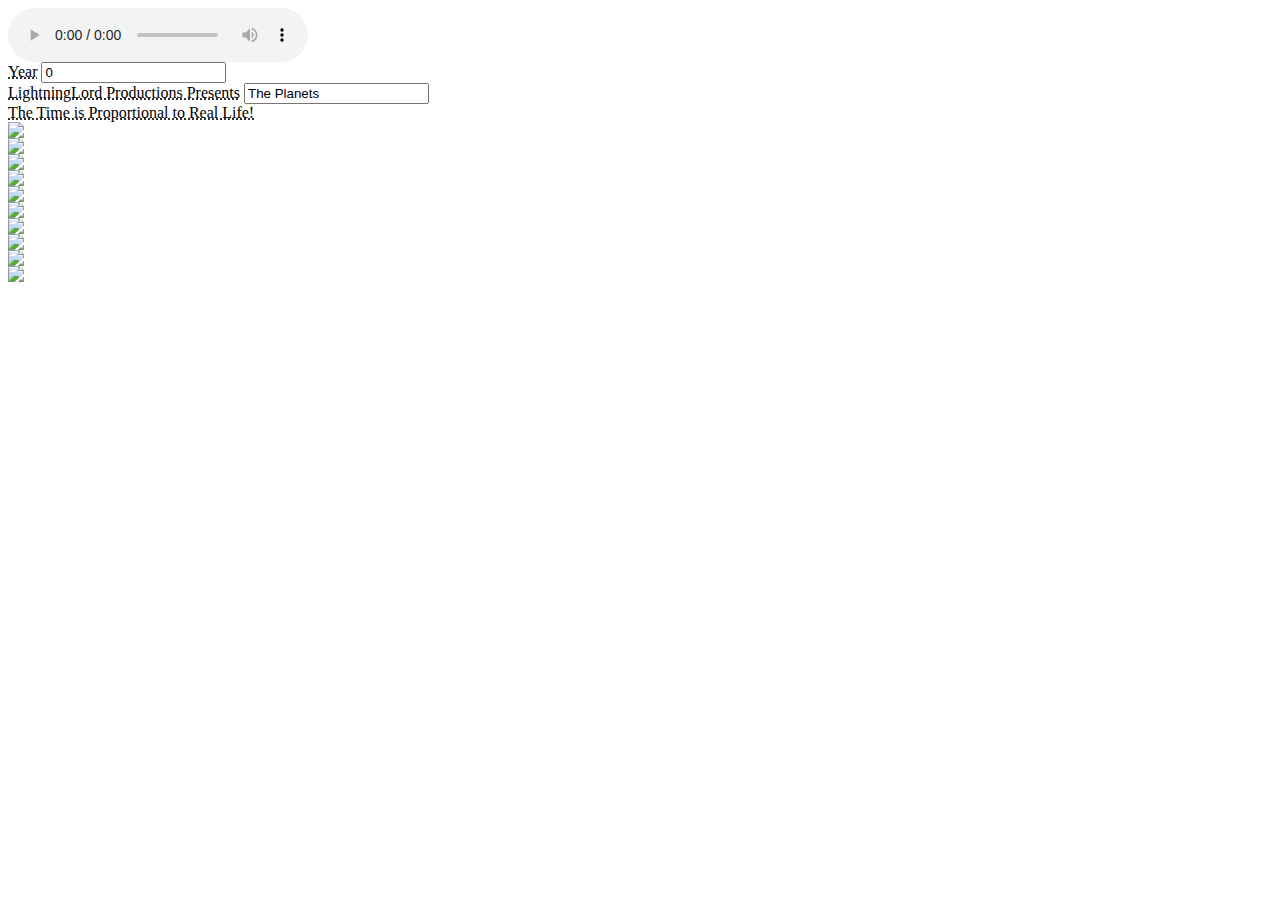
==== index.html @ 2de32be7 "Update index.html" ====
<html>
    <head>
	<title> Planets </title>
	<link rel="shortcut icon" href="http://upload.wikimedia.org/wikipedia/en/7/72/CosmicKing.jpg">
        <link rel="stylesheet" href="style.css" />
	<script type="text/javascript" src="script.js"></script>
    </head>
    
    <body>		
	<audio controls>
		<source id="mySong" src="The Big Bang Theory.mp3" type="audio/mpeg">
		<script>
			var Song = document.getElementById('mySong');
			Song.play();
			vid.loop = true; 
		</script>
	</audio>
		
	<div class="box">    
        		<label for="qty"><abbr title="Quantity">Year</abbr></label>
		<input id="qty" value="0" />
	</div>
	
	<div class="TradeMark">
		<label for="qty"><abbr title="Quantity">LightningLord Productions Presents</abbr></label>
        		<input id="qty" value="The Planets"/>	
	</div>
	
	<div class="Disclaimer">
		<true for="qty">
			<abbr title="Quantity">The Time is Proportional to Real Life!</abbr>
		</true>
        		<false id="qty" value="The Size and Distance isn't proportional!"/>	
	</div>
	
      <!-- Planets -->
	<!-- Sun -->
        	<img id="sun" src="PlanetSim.io/sunimage.png">
        
		
	 <!-- Mercury -->
        	<div id="mercury-orbit">
            		<img id="mercury" src="https://c7571614-a-62cb3a1a-s-sites.googlegroups.com/site/thepredatorintheskya10/project-pictures/Test.png?attachauth=[base64]&attredirects=0">
        	</div>
        
	<!-- Venus -->
	<div id="venus-orbit">
		<img id="venus" src="https://c7571614-a-62cb3a1a-s-sites.googlegroups.com/site/thepredatorintheskya10/project-pictures/Venus.png?attachauth=[base64]&attredirects=0">
	</div>
		
	<!-- Earth -->
        	<div id="earth-orbit">
            		<img id="earth" src="https://c7571614-a-62cb3a1a-s-sites.googlegroups.com/site/thepredatorintheskya10/project-pictures/Earth.png?attachauth=[base64]&attredirects=0">
        	</div>
		
		
	<!-- Moon -->
	<div id="earth-orbit">
	<!-- 2 orbits because it isn't centered on a stationary point -->
		<div id="moon-orbit">
			<img id="moon" src="https://c7571614-a-62cb3a1a-s-sites.googlegroups.com/site/thepredatorintheskya10/project-pictures/Moon.png?attachauth=[base64]&attredirects=0">
		</div>
	</div>
		
	<!-- Mars -->
        	<div id="mars-orbit">
		<img id="mars" src="https://c7571614-a-62cb3a1a-s-sites.googlegroups.com/site/thepredatorintheskya10/project-pictures/Mars.png?attachauth=[base64]&attredirects=0">
        	</div>
		
	<!-- Jupiter -->
	<div id="jupiter-orbit">
		<img id="jupiter" src="https://c7571614-a-62cb3a1a-s-sites.googlegroups.com/site/thepredatorintheskya10/project-pictures/Jupiter.png?attachauth=[base64]&attredirects=0">
	</div>
		
	<!-- Saturn -->
	<div id="saturn-orbit">
		<img id="saturn" src="https://c7571614-a-62cb3a1a-s-sites.googlegroups.com/site/thepredatorintheskya10/project-pictures/Saturn.png?attachauth=[base64]&attredirects=0">
	</div>
		
	<!-- Uranus -->
	<div id="uranus-orbit">
		<img id="uranus" src="https://c7571614-a-62cb3a1a-s-sites.googlegroups.com/site/thepredatorintheskya10/project-pictures/Uranus.png?attachauth=[base64]&attredirects=0">
	</div>
		
	<!-- Neptune -->
	<div id="neptune-orbit">
		<img id="neptune" src="https://c7571614-a-62cb3a1a-s-sites.googlegroups.com/site/thepredatorintheskya10/project-pictures/Neptune.png?attachauth=[base64]&attredirects=0">
	</div>	
    </body>
</html>
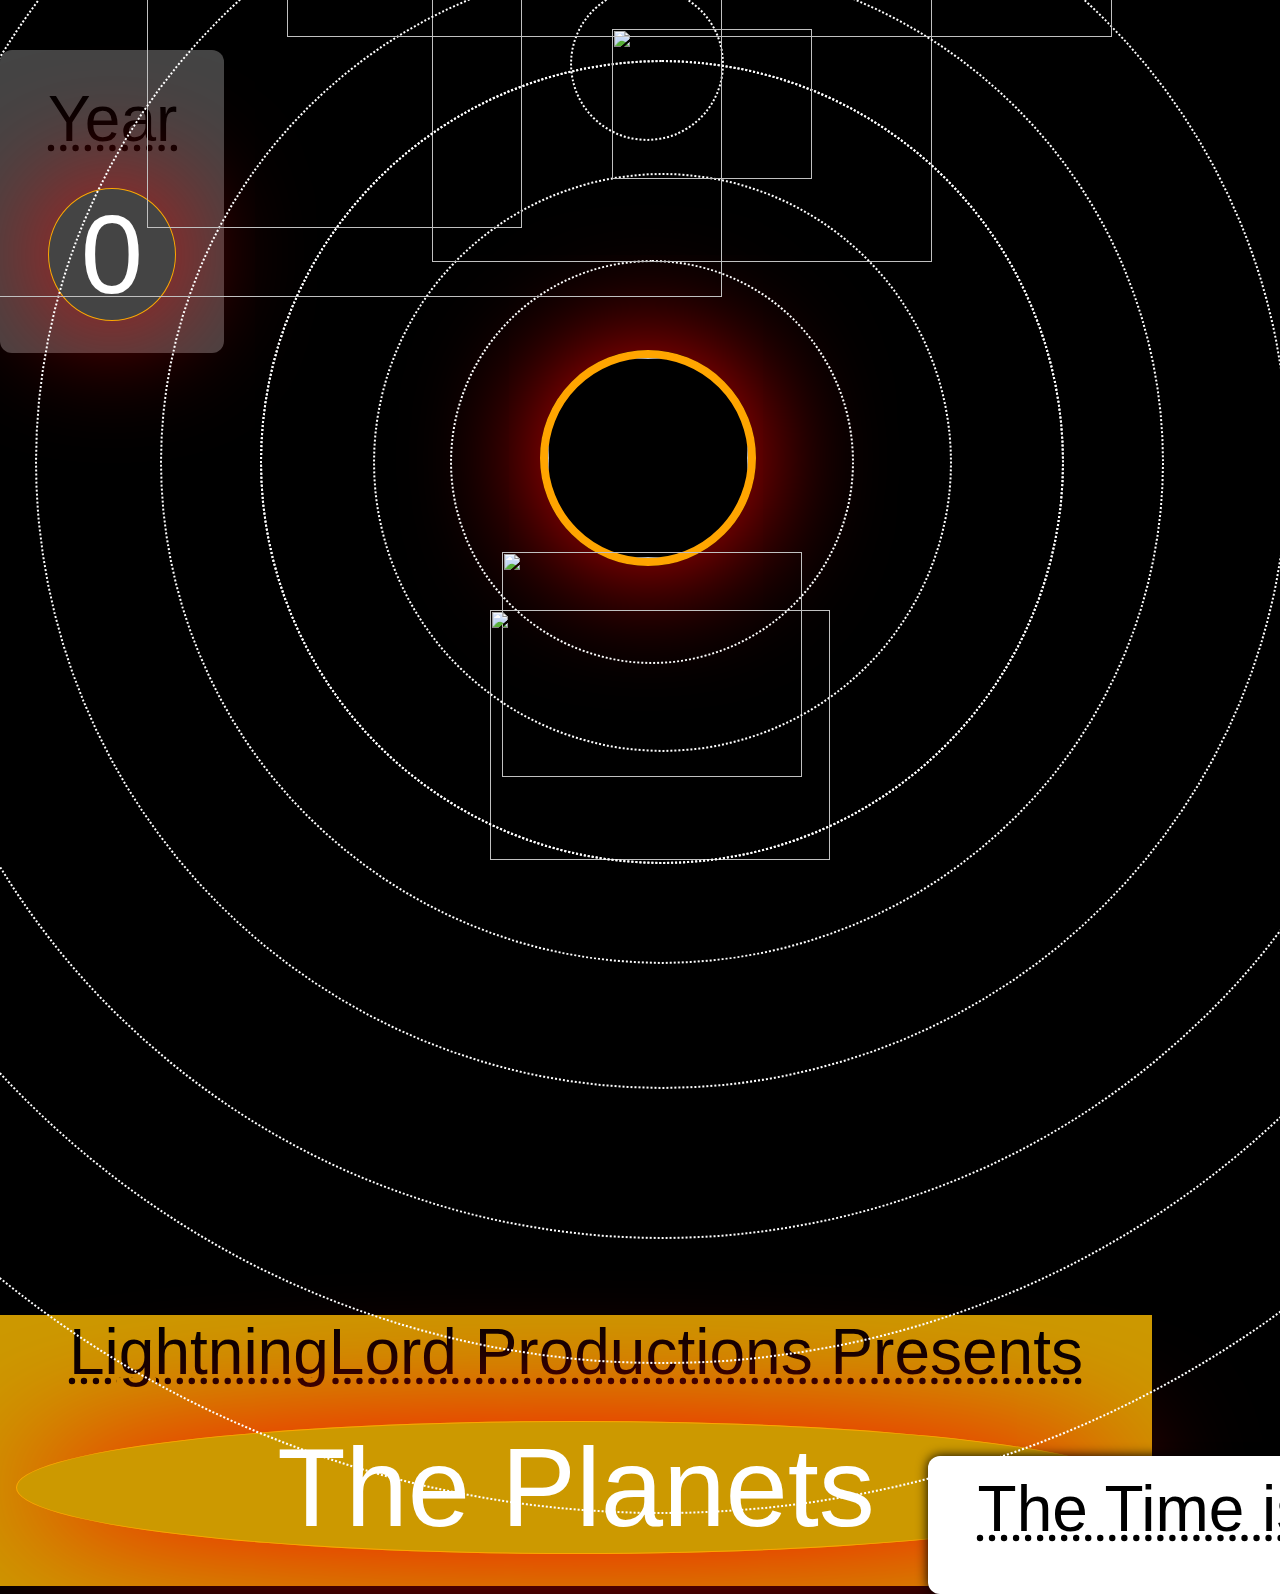
==== commit 3f9fbb52: "Update index.html" ====
--- a/index.html
+++ b/index.html
@@ -5,16 +5,15 @@
         <link rel="stylesheet" href="style.css" />
 	<script type="text/javascript" src="script.js"></script>
     </head>
-    
     <body>		
-	<audio controls>
+	<!--<audio controls>
 		<source id="mySong" src="The Big Bang Theory.mp3" type="audio/mpeg">
 		<script>
 			var Song = document.getElementById('mySong');
 			Song.play();
 			vid.loop = true; 
 		</script>
-	</audio>
+	</audio>-->
 		
 	<div class="box">    
         		<label for="qty"><abbr title="Quantity">Year</abbr></label>
@@ -35,22 +34,22 @@
 	
       <!-- Planets -->
 	<!-- Sun -->
-        	<img id="sun" src="PlanetSim.io/sunimage.png">
+        	<img id="sun" src="https://github.com/LightningLord4/PlanetSim/blob/master/Planet%20Pictures/Sun.png?raw=true">
         
 		
 	 <!-- Mercury -->
         	<div id="mercury-orbit">
-            		<img id="mercury" src="https://c7571614-a-62cb3a1a-s-sites.googlegroups.com/site/thepredatorintheskya10/project-pictures/Test.png?attachauth=[base64]&attredirects=0">
+            		<img id="mercury" src="https://github.com/LightningLord4/PlanetSim/blob/master/Planet%20Pictures/Mercury.png?raw=true">
         	</div>
         
 	<!-- Venus -->
 	<div id="venus-orbit">
-		<img id="venus" src="https://c7571614-a-62cb3a1a-s-sites.googlegroups.com/site/thepredatorintheskya10/project-pictures/Venus.png?attachauth=[base64]&attredirects=0">
+		<img id="venus" src="https://github.com/LightningLord4/PlanetSim/blob/master/Planet%20Pictures/Venus.png?raw=true">
 	</div>
 		
 	<!-- Earth -->
         	<div id="earth-orbit">
-            		<img id="earth" src="https://c7571614-a-62cb3a1a-s-sites.googlegroups.com/site/thepredatorintheskya10/project-pictures/Earth.png?attachauth=[base64]&attredirects=0">
+            		<img id="earth" src="https://github.com/LightningLord4/PlanetSim/blob/master/Planet%20Pictures/Earth.png?raw=true">
         	</div>
 		
 		
@@ -58,33 +57,33 @@
 	<div id="earth-orbit">
 	<!-- 2 orbits because it isn't centered on a stationary point -->
 		<div id="moon-orbit">
-			<img id="moon" src="https://c7571614-a-62cb3a1a-s-sites.googlegroups.com/site/thepredatorintheskya10/project-pictures/Moon.png?attachauth=[base64]&attredirects=0">
+			<img id="moon" src="https://github.com/LightningLord4/PlanetSim/blob/master/Planet%20Pictures/Moon.png?raw=true">
 		</div>
 	</div>
 		
 	<!-- Mars -->
         	<div id="mars-orbit">
-		<img id="mars" src="https://c7571614-a-62cb3a1a-s-sites.googlegroups.com/site/thepredatorintheskya10/project-pictures/Mars.png?attachauth=[base64]&attredirects=0">
+		<img id="mars" src="https://github.com/LightningLord4/PlanetSim/blob/master/Planet%20Pictures/Mars.png?raw=true">
         	</div>
 		
 	<!-- Jupiter -->
 	<div id="jupiter-orbit">
-		<img id="jupiter" src="https://c7571614-a-62cb3a1a-s-sites.googlegroups.com/site/thepredatorintheskya10/project-pictures/Jupiter.png?attachauth=[base64]&attredirects=0">
+		<img id="jupiter" src="https://github.com/LightningLord4/PlanetSim/blob/master/Planet%20Pictures/Jupiter.png?raw=true">
 	</div>
 		
 	<!-- Saturn -->
 	<div id="saturn-orbit">
-		<img id="saturn" src="https://c7571614-a-62cb3a1a-s-sites.googlegroups.com/site/thepredatorintheskya10/project-pictures/Saturn.png?attachauth=[base64]&attredirects=0">
+		<img id="saturn" src="https://github.com/LightningLord4/PlanetSim/blob/master/Planet%20Pictures/Saturn.png?raw=true">
 	</div>
 		
 	<!-- Uranus -->
 	<div id="uranus-orbit">
-		<img id="uranus" src="https://c7571614-a-62cb3a1a-s-sites.googlegroups.com/site/thepredatorintheskya10/project-pictures/Uranus.png?attachauth=[base64]&attredirects=0">
+		<img id="uranus" src="https://github.com/LightningLord4/PlanetSim/blob/master/Planet%20Pictures/Uranus.png?raw=true">
 	</div>
 		
 	<!-- Neptune -->
 	<div id="neptune-orbit">
-		<img id="neptune" src="https://c7571614-a-62cb3a1a-s-sites.googlegroups.com/site/thepredatorintheskya10/project-pictures/Neptune.png?attachauth=[base64]&attredirects=0">
+		<img id="neptune" src="https://github.com/LightningLord4/PlanetSim/blob/master/Planet%20Pictures/Neptune.png?raw=true">
 	</div>	
     </body>
 </html>
--- a/style.css
+++ b/style.css
@@ -0,0 +1,523 @@
+html, body 
+{
+    /* The universe takes up all available space */
+    width: 100%;
+    height: 100%;
+    
+    /* The universe is black */
+    background-color: black;
+}
+
+body 
+{
+    font-family: helvetica, arial, verdana, sans-serif;
+}
+
+input 
+{
+	font-size: 7em;
+	background-color: transparent;
+	text-align: center;
+	border-color: orange;
+	border-width: 1;
+    	border-style: solid;
+    	border-radius: 50%;
+	width: 100%;
+	color: #fff;
+	box-shadow: 0 0 128px red;
+}
+
+label {
+	/* title of box */
+	display: block;
+	font-size: 4em;
+	color: #000000;
+	margin: -.5em 0 .5em 0;
+}
+
+button {
+	/* basics */
+	color: #444;
+	background-color: #B5B198;
+	font-size: 2em;
+	/* rounded corners */
+    	-webkit-border-radius: 10px;
+        border-radius: 6px; 
+    	-moz-background-clip: padding; -webkit-background-clip: padding-box; background-clip: padding-box;
+	font-weight: bold;
+
+}
+
+button:hover, button:active, button:focus 
+{
+	background-color: #CBC7AE;
+}
+
+.box {
+	position: absolute;
+	top: 0%;
+    	left: 0%;
+	
+	/* basics */
+	background-color: #444;
+	color: #C4BE92;
+    	text-align: center;
+
+	/* rounded corners */
+    	-webkit-border-radius: 12px;
+    	border-radius: 12px; 
+    	-moz-background-clip: padding; -webkit-background-clip: padding-box; background-clip: padding-box;
+   	padding: 4em 3em 2em;
+    	width: 8em;
+	margin: 50 0;	
+  	-webkit-box-shadow: 0px 0px 12px 0px #000;
+    	box-shadow: 0px 0px 12px 0px #000;
+}
+
+title {
+	font-size: 7.5em;
+	background-color: transparent;
+	text-align: center;
+	border-width: 0;
+	width: 100%;
+	margin: 0 0 .1em 0;
+	color: #fff;
+}
+
+.TradeMark {
+	position: absolute;
+	top: 50%;
+    	left: 0%;
+	
+	background-color: #CC9900;
+	color: #C4BE92;
+    	text-align: center;
+	
+    	padding: 2em 1em 2em;
+    	width: 70em;
+	margin: 865 0;	
+  	-webkit-box-shadow: 0px 0px 12px 0px #000;
+    	box-shadow: 0px 0px 12px 0px #000;
+}
+
+true {
+	/* title of box */
+	display: block;
+	font-size: 4em;
+	color: #000000;
+	margin: 0 0 .5em 0;
+}
+false {
+	display: block;
+	font-size: 4em;
+	color: #000000;
+	margin: 0 0 .5em 0;
+}
+
+.Disclaimer{
+	position: absolute;
+	top: 50%;
+    	left: 72.5%;
+	
+	background-color: #FFFFFF;
+	color: #fff;
+    	text-align: center;
+	
+    	-webkit-border-radius: 12px;
+    	border-radius: 12px; 
+    	-moz-background-clip: padding; -webkit-background-clip: padding-box; background-clip: padding-box;
+    	padding: 1em 1em 1em;
+    	width: 70em;
+	margin: 1006 0;	
+  	-webkit-box-shadow: 0px 0px 12px 0px #000;
+    	box-shadow: 0px 0px 12px 0px #000;
+}
+
+
+.zoom
+{
+	/* Not sure this is working */
+    zoom: 33%;
+}
+
+#sun {
+    position: absolute;
+    top: 50%;
+    left: 50%;
+
+    height: 200px;
+    width: 200px;
+    margin-top: -100px; 
+    margin-left: -100px;
+
+    border-color: orange;
+    border-width: 8px;
+    border-style: solid;
+    border-radius: 50%;
+
+    box-shadow: 0 0 128px red;
+}
+
+#mercury {
+    position: absolute;
+    top: 37.5%;
+    left: 37.5%;
+    
+    height: 225px;
+    width: 300px;
+    margin-top: 140px; 
+    margin-left: -100px;
+
+}
+
+#mercury-orbit {
+    position: absolute;
+    top: 50%;
+    left: 50%;
+
+    width: 400px;
+    height: 400px;
+    margin-top: -190px;
+    margin-left: -190px;
+
+    border-width: 2px;
+    border-style: dotted;
+    border-color: white;
+    border-radius: 50%;
+    
+    
+    -webkit-animation: spin-right 2.40846s linear infinite;
+     -moz-animation: spin-right 2.40846s linear infinite;
+      -ms-animation: spin-right 2.40846s linear infinite;
+       -o-animation: spin-right 2.40846s linear infinite;
+          animation: spin-right 2.40846s linear infinite;
+}
+
+#venus {
+	position: absolute;
+    top: 37.5%;
+    left: 37.5%;
+    
+    height: 250px;
+    width: 340px;
+    margin-top: 220px; 
+    margin-left: -100px;
+}
+
+#venus-orbit {
+	position: absolute;
+    top: 50%;
+    left: 50%;
+
+    width: 575px;
+    height: 575px;
+    margin-top: -277.5px;
+    margin-left: -267.5px;
+
+    border-width: 2px;
+    border-style: dotted;
+    border-color: white;
+    border-radius: 50%;
+	
+	
+	-webkit-animation: spin-right 6.15s linear infinite;
+     -moz-animation: spin-right 6.15s linear infinite;
+      -ms-animation: spin-right 6.15s linear infinite;
+       -o-animation: spin-right 6.15s linear infinite;
+          animation: spin-right 6.15s linear infinite;
+}
+
+#earth {
+    position: absolute;
+    top: 0%;
+    left: 0%;
+    
+    height: 350px;
+    width: 500px;
+    margin-top: -150px; 
+    margin-left: 170px;
+}
+
+#earth-orbit {
+    position: absolute;
+    top: 50%;
+    left: 50%;
+
+    width: 800px;
+    height: 800px;
+    margin-top: -390px;
+    margin-left: -380px;
+
+    border-width: 2px;
+    border-style: dotted;
+    border-color: white;
+    border-radius: 50%;
+    
+    
+    -webkit-animation: spin-right 10s linear infinite;
+     -moz-animation: spin-right 10s linear infinite;
+      -ms-animation: spin-right 10s linear infinite;
+       -o-animation: spin-right 10s linear infinite;
+          animation: spin-right 10s linear infinite;
+		  
+}
+
+#moon {
+	position: absolute;
+	left: 50%;
+	top: 50%;
+    
+    height: 150px;
+    width: 200px;
+    margin-top: -35px; 
+    margin-left: -35px;
+}
+
+#moon-orbit {
+	position: absolute;
+    top: 50%;
+    left: 50%;
+
+    width: 150px;
+    height: 150px;
+    margin-top: -475px;
+    margin-left: -92.5px;
+
+    border-width: 2px;
+    border-style: dotted;
+    border-color: white;
+    border-radius: 50%;
+	
+	-webkit-animation: spin-right 0.748s linear infinite;
+     -moz-animation: spin-right 0.748s linear infinite;
+      -ms-animation: spin-right 0.748s linear infinite;
+       -o-animation: spin-right 0.748s linear infinite;
+          animation: spin-right 0.748s linear infinite;
+}
+
+#test-orbit {
+	position: absolute;
+    top: 50%;
+    left: 50%;
+
+    width: 800px;
+    height: 800px;
+    margin-top: -390px;
+    margin-left: -380px;
+
+    border-width: 2px;
+    border-style: dotted;
+    border-color: white;
+    border-radius: 50%;
+    
+    
+    -webkit-animation: spin-right 10s linear infinite;
+     -moz-animation: spin-right 10s linear infinite;
+      -ms-animation: spin-right 10s linear infinite;
+       -o-animation: spin-right 10s linear infinite;
+          animation: spin-right 10s linear infinite;
+}
+
+
+#mars {
+    position: absolute;
+    top: 5%;
+    left: 5%;
+    
+    height: 281.25px;
+    width: 375px;
+    margin-top: -65px; 
+    margin-left: -65px;
+}
+
+#mars-orbit {
+	position: absolute;
+    top: 50%;
+    left: 50%;
+
+    width: 1000px;
+    height: 1000px;
+    margin-top: -490px;
+    margin-left: -480px;
+
+    border-width: 2px;
+    border-style: dotted;
+    border-color: white;
+    border-radius: 50%;
+	
+	
+	-webkit-animation: spin-right 18.81s linear infinite;
+     -moz-animation: spin-right 18.81s linear infinite;
+      -ms-animation: spin-right 18.81s linear infinite;
+       -o-animation: spin-right 18.81s linear infinite;
+          animation: spin-right 18.81s linear infinite;
+
+}
+
+#jupiter {
+	position: absolute;
+    top: 0%;
+    left: 0%;
+    
+    height: 600px;
+    width: 825px;
+    margin-top: -140px; 
+    margin-left: -140px;
+}
+
+
+#jupiter-orbit {
+	position: absolute;
+    top: 50%;
+    left: 50%;
+
+    width: 1250px;
+    height: 1250px;
+    margin-top: -615px;
+    margin-left: -605px;
+
+    border-width: 2px;
+    border-style: dotted;
+    border-color: white;
+    border-radius: 50%;
+	
+	
+	-webkit-animation: spin-right 118.6s linear infinite;
+     -moz-animation: spin-right 118.6s linear infinite;
+      -ms-animation: spin-right 118.6s linear infinite;
+       -o-animation: spin-right 118.6s linear infinite;
+          animation: spin-right 118.6s linear infinite;
+}
+
+#saturn {
+	position: absolute;
+    top: 0%;
+    left: 0%;
+    
+    height: 600px;
+    width: 825px;
+    margin-top: -250px; 
+    margin-left: 400px;
+}
+
+
+#saturn-orbit {
+	position: absolute;
+    top: 50%;
+    left: 50%;
+
+    width: 1550px;
+    height: 1550px;
+    margin-top: -765px;
+    margin-left: -755px;
+
+    border-width: 2px;
+    border-style: dotted;
+    border-color: white;
+    border-radius: 50%;
+	
+	
+	-webkit-animation: spin-right 294.6s linear infinite;
+     -moz-animation: spin-right 294.6s linear infinite;
+      -ms-animation: spin-right 294.6s linear infinite;
+       -o-animation: spin-right 294.6s linear infinite;
+          animation: spin-right 294.6s linear infinite;
+}
+
+#uranus {
+	position: absolute;
+    top: 0%;
+    left: 0%;
+    
+    height: 600px;
+    width: 825px;
+    margin-top: -200px; 
+    margin-left: 450px;
+}
+
+
+#uranus-orbit {
+	position: absolute;
+    top: 50%;
+    left: 50%;
+
+    width: 1800px;
+    height: 1800px;
+    margin-top: -890px;
+    margin-left: -880px;
+
+    border-width: 2px;
+    border-style: dotted;
+    border-color: white;
+    border-radius: 50%;
+	
+	
+	-webkit-animation: spin-right 840.1s linear infinite;
+     -moz-animation: spin-right 840.1s linear infinite;
+      -ms-animation: spin-right 840.1s linear infinite;
+       -o-animation: spin-right 840.1s linear infinite;
+          animation: spin-right 840.1s linear infinite;
+}
+
+#neptune {
+	position: absolute;
+    top: 0%;
+    left: 0%;
+    
+    height: 600px;
+    width: 825px;
+    margin-top: -330px; 
+    margin-left: 650px;
+}
+
+
+#neptune-orbit {
+	position: absolute;
+    top: 50%;
+    left: 50%;
+
+    width: 2100px;
+    height: 2100px;
+    margin-top: -1040px;
+    margin-left: -1030px;
+
+    border-width: 2px;
+    border-style: dotted;
+    border-color: white;
+    border-radius: 50%;
+	
+	
+	-webkit-animation: spin-right 1648s linear infinite;
+     -moz-animation: spin-right 1648s linear infinite;
+      -ms-animation: spin-right 1648s linear infinite;
+       -o-animation: spin-right 1648s linear infinite;
+          animation: spin-right 1648s linear infinite;
+}
+
+
+
+
+
+
+
+
+
+@-webkit-keyframes spin-right {
+  100% {
+    -webkit-transform: rotate(360deg);
+       -moz-transform: rotate(360deg);
+        -ms-transform: rotate(360deg);
+         -o-transform: rotate(360deg);
+            transform: rotate(360deg);
+  }
+}
+
+@keyframes spin-right {
+  100% {
+    -webkit-transform: rotate(360deg);
+       -moz-transform: rotate(360deg);
+        -ms-transform: rotate(360deg);
+         -o-transform: rotate(360deg);
+            transform: rotate(360deg);
+  }
+}
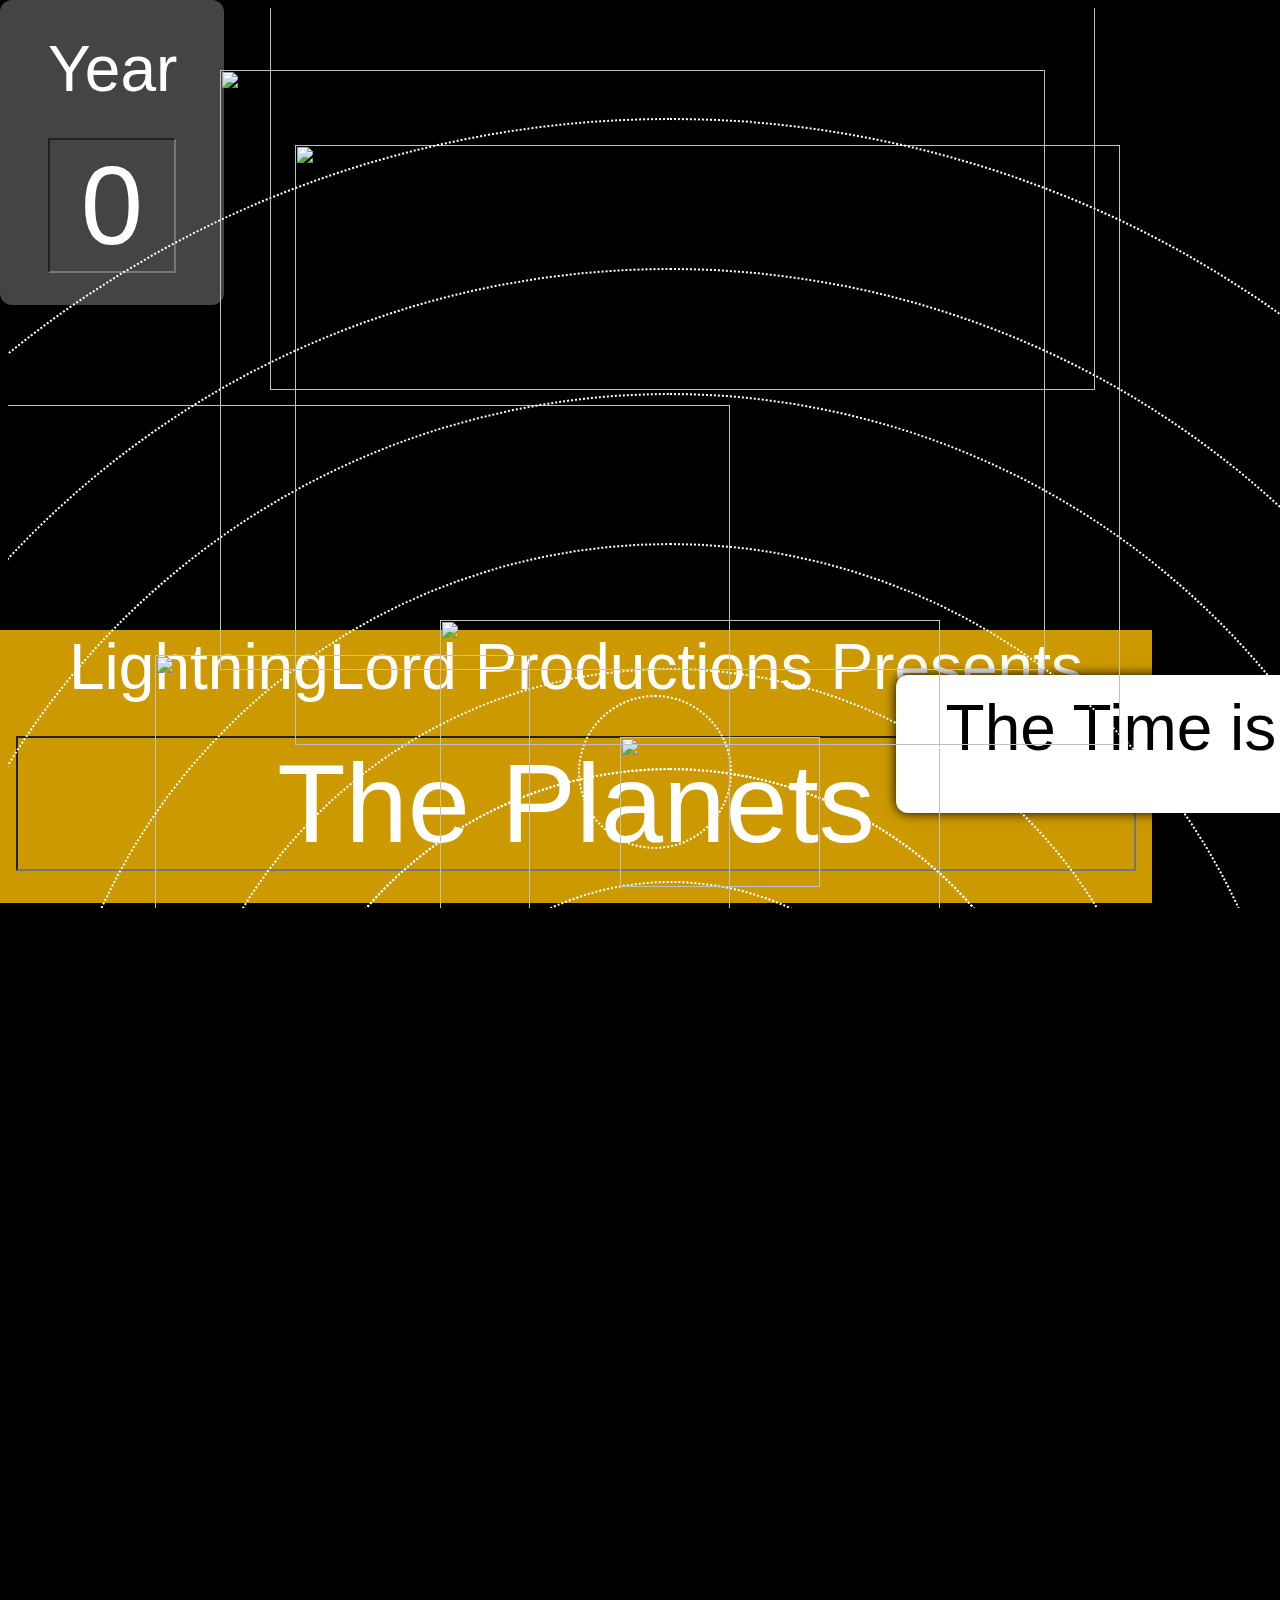
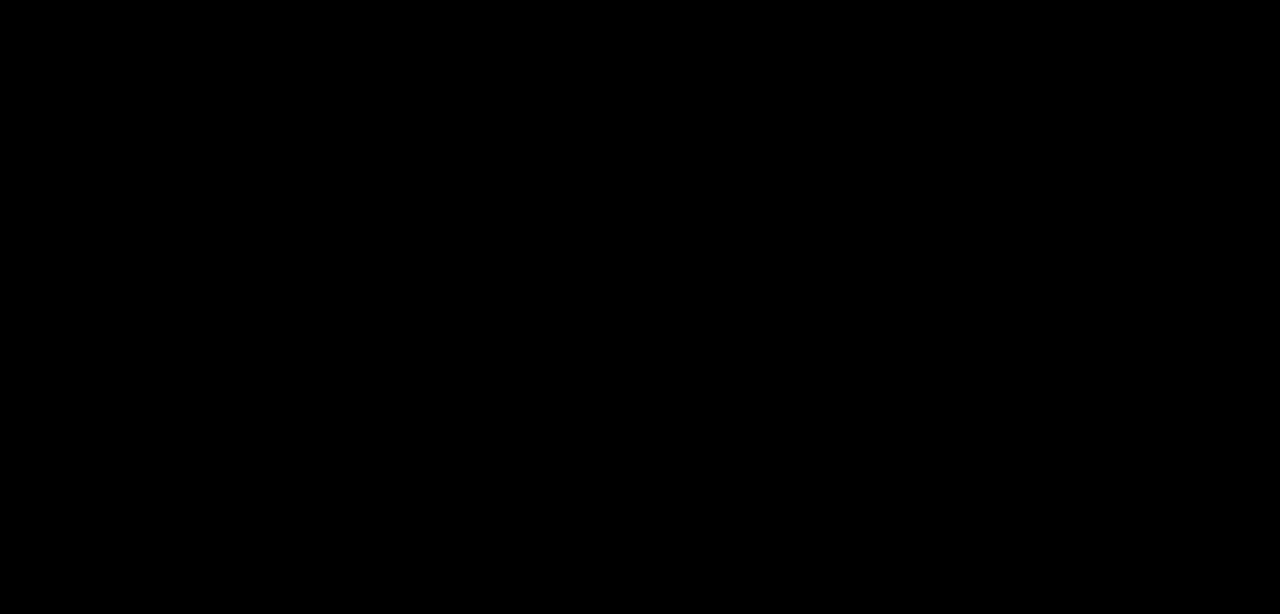
==== commit 5a5aec25: "Fix Basic Issues" ====
--- a/index.html
+++ b/index.html
@@ -1,89 +1,92 @@
 <html>
     <head>
-	<title> Planets </title>
-	<link rel="shortcut icon" href="http://upload.wikimedia.org/wikipedia/en/7/72/CosmicKing.jpg">
+      	<title> Planets </title>
+      	<link rel="shortcut icon" href="http://upload.wikimedia.org/wikipedia/en/7/72/CosmicKing.jpg">
         <link rel="stylesheet" href="style.css" />
-	<script type="text/javascript" src="script.js"></script>
+      	<script type="text/javascript" src="script.js"></script>
     </head>
-    <body>		
-	<!--<audio controls>
-		<source id="mySong" src="The Big Bang Theory.mp3" type="audio/mpeg">
-		<script>
-			var Song = document.getElementById('mySong');
-			Song.play();
-			vid.loop = true; 
-		</script>
-	</audio>-->
-		
-	<div class="box">    
-        		<label for="qty"><abbr title="Quantity">Year</abbr></label>
-		<input id="qty" value="0" />
-	</div>
-	
-	<div class="TradeMark">
-		<label for="qty"><abbr title="Quantity">LightningLord Productions Presents</abbr></label>
-        		<input id="qty" value="The Planets"/>	
-	</div>
-	
-	<div class="Disclaimer">
-		<true for="qty">
-			<abbr title="Quantity">The Time is Proportional to Real Life!</abbr>
-		</true>
-        		<false id="qty" value="The Size and Distance isn't proportional!"/>	
-	</div>
-	
-      <!-- Planets -->
-	<!-- Sun -->
-        	<img id="sun" src="https://github.com/LightningLord4/PlanetSim/blob/master/Planet%20Pictures/Sun.png?raw=true">
-        
-		
-	 <!-- Mercury -->
-        	<div id="mercury-orbit">
-            		<img id="mercury" src="https://github.com/LightningLord4/PlanetSim/blob/master/Planet%20Pictures/Mercury.png?raw=true">
+
+    <body>
+        <!-- These Audio Controls have been commented out because of copyright problems -->
+
+        <!--<audio controls>
+      		<source id="mySong" src="The Big Bang Theory.mp3" type="audio/mpeg">
+      		<script>
+      			var Song = document.getElementById('mySong');
+      			Song.play();
+      			vid.loop = true;
+      		</script>
+      	</audio>-->
+
+      	<div class="box">
+          <label for="qty">Year</label>
+      		<input id="qty" value="0"/ readonly>
+      	</div>
+
+      	<div class="TradeMark">
+      		<label for="qty">LightningLord Productions Presents</label>
+          <input id="qty" value="The Planets"/ readonly>
+      	</div>
+
+      	<div class="Disclaimer">
+      		<true for="qty">The Time is Proportional to Real Life!</true>
+          <false id="qty" value="The Size and Distance isn't proportional!"/>
+      	</div>
+
+        <!-- Planets -->
+        <div id="Planets">
+      	    <!-- Sun -->
+            <img id="sun" src="https://github.com/LightningLord4/PlanetSim/blob/master/Planet%20Pictures/Sun.png?raw=true">
+
+
+          	<!-- Mercury -->
+          	<div id="mercury-orbit">
+              		<img id="mercury" src="https://github.com/LightningLord4/PlanetSim/blob/master/Planet%20Pictures/Mercury.png?raw=true">
+          	</div>
+
+          	<!-- Venus -->
+          	<div id="venus-orbit">
+          		<img id="venus" src="https://github.com/LightningLord4/PlanetSim/blob/master/Planet%20Pictures/Venus.png?raw=true">
+          	</div>
+
+      	    <!-- Earth -->
+            <div id="earth-orbit">
+              <img id="earth" src="https://github.com/LightningLord4/PlanetSim/blob/master/Planet%20Pictures/Earth.png?raw=true">
+            </div>
+
+
+          	<!-- Moon -->
+          	<div id="earth-orbit">
+          	<!-- 2 orbits because it isn't centered on a stationary point -->
+          		<div id="moon-orbit">
+          			<img id="moon" src="https://github.com/LightningLord4/PlanetSim/blob/master/Planet%20Pictures/Moon.png?raw=true">
+          		</div>
+          	</div>
+
+      	    <!-- Mars -->
+            <div id="mars-orbit">
+      		      <img id="mars" src="https://github.com/LightningLord4/PlanetSim/blob/master/Planet%20Pictures/Mars.png?raw=true">
+            </div>
+
+          	<!-- Jupiter -->
+          	<div id="jupiter-orbit">
+          		<img id="jupiter" src="https://github.com/LightningLord4/PlanetSim/blob/master/Planet%20Pictures/Jupiter.png?raw=true">
+          	</div>
+
+          	<!-- Saturn -->
+          	<div id="saturn-orbit">
+          		<img id="saturn" src="https://github.com/LightningLord4/PlanetSim/blob/master/Planet%20Pictures/Saturn.png?raw=true">
+          	</div>
+
+          	<!-- Uranus -->
+          	<div id="uranus-orbit">
+          		<img id="uranus" src="https://github.com/LightningLord4/PlanetSim/blob/master/Planet%20Pictures/Uranus.png?raw=true">
+          	</div>
+
+        	<!-- Neptune -->
+        	<div id="neptune-orbit">
+        		<img id="neptune" src="https://github.com/LightningLord4/PlanetSim/blob/master/Planet%20Pictures/Neptune.png?raw=true">
         	</div>
-        
-	<!-- Venus -->
-	<div id="venus-orbit">
-		<img id="venus" src="https://github.com/LightningLord4/PlanetSim/blob/master/Planet%20Pictures/Venus.png?raw=true">
-	</div>
-		
-	<!-- Earth -->
-        	<div id="earth-orbit">
-            		<img id="earth" src="https://github.com/LightningLord4/PlanetSim/blob/master/Planet%20Pictures/Earth.png?raw=true">
-        	</div>
-		
-		
-	<!-- Moon -->
-	<div id="earth-orbit">
-	<!-- 2 orbits because it isn't centered on a stationary point -->
-		<div id="moon-orbit">
-			<img id="moon" src="https://github.com/LightningLord4/PlanetSim/blob/master/Planet%20Pictures/Moon.png?raw=true">
-		</div>
-	</div>
-		
-	<!-- Mars -->
-        	<div id="mars-orbit">
-		<img id="mars" src="https://github.com/LightningLord4/PlanetSim/blob/master/Planet%20Pictures/Mars.png?raw=true">
-        	</div>
-		
-	<!-- Jupiter -->
-	<div id="jupiter-orbit">
-		<img id="jupiter" src="https://github.com/LightningLord4/PlanetSim/blob/master/Planet%20Pictures/Jupiter.png?raw=true">
-	</div>
-		
-	<!-- Saturn -->
-	<div id="saturn-orbit">
-		<img id="saturn" src="https://github.com/LightningLord4/PlanetSim/blob/master/Planet%20Pictures/Saturn.png?raw=true">
-	</div>
-		
-	<!-- Uranus -->
-	<div id="uranus-orbit">
-		<img id="uranus" src="https://github.com/LightningLord4/PlanetSim/blob/master/Planet%20Pictures/Uranus.png?raw=true">
-	</div>
-		
-	<!-- Neptune -->
-	<div id="neptune-orbit">
-		<img id="neptune" src="https://github.com/LightningLord4/PlanetSim/blob/master/Planet%20Pictures/Neptune.png?raw=true">
-	</div>	
+        </div>
     </body>
 </html>
--- a/style.css
+++ b/style.css
@@ -1,143 +1,115 @@
-html, body 
+html, body
 {
     /* The universe takes up all available space */
     width: 100%;
     height: 100%;
-    
+
     /* The universe is black */
     background-color: black;
-}
-
-body 
+    overflow: hidden;
+}
+
+#Planets {
+    position: relative;
+    margin-top: 1150px;
+
+    /*-webkit-transform:scale(0.7);
+    -moz-transform:scale(0.7);
+    -ms-transform:scale(0.7);
+    transform:scale(0.7);*/
+}
+
+body
 {
     font-family: helvetica, arial, verdana, sans-serif;
 }
 
-input 
+input
 {
-	font-size: 7em;
-	background-color: transparent;
-	text-align: center;
-	border-color: orange;
-	border-width: 1;
-    	border-style: solid;
-    	border-radius: 50%;
-	width: 100%;
-	color: #fff;
-	box-shadow: 0 0 128px red;
+  	font-size: 7em;
+  	background-color: transparent;
+  	text-align: center;
+  	width: 100%;
+  	color: #fff;
 }
 
 label {
-	/* title of box */
-	display: block;
-	font-size: 4em;
-	color: #000000;
-	margin: -.5em 0 .5em 0;
-}
-
-button {
-	/* basics */
-	color: #444;
-	background-color: #B5B198;
-	font-size: 2em;
-	/* rounded corners */
-    	-webkit-border-radius: 10px;
-        border-radius: 6px; 
-    	-moz-background-clip: padding; -webkit-background-clip: padding-box; background-clip: padding-box;
-	font-weight: bold;
-
-}
-
-button:hover, button:active, button:focus 
-{
-	background-color: #CBC7AE;
+  	/* title of box */
+  	display: block;
+  	font-size: 4em;
+  	color: #FFF;
+  	margin: -.5em 0 .5em 0;
 }
 
 .box {
-	position: absolute;
-	top: 0%;
-    	left: 0%;
-	
-	/* basics */
-	background-color: #444;
-	color: #C4BE92;
-    	text-align: center;
-
-	/* rounded corners */
-    	-webkit-border-radius: 12px;
-    	border-radius: 12px; 
-    	-moz-background-clip: padding; -webkit-background-clip: padding-box; background-clip: padding-box;
+  	position: absolute;
+  	top: 0%;
+    left: 0%;
+
+  	/* basics */
+  	background-color: #444;
+  	color: #C4BE92;
+  	text-align: center;
+
+	   /* rounded corners */
+    -webkit-border-radius: 12px;
+    border-radius: 12px;
+    -moz-background-clip: padding;
+    -webkit-background-clip: padding-box;
+    background-clip: padding-box;
    	padding: 4em 3em 2em;
-    	width: 8em;
-	margin: 50 0;	
+    width: 8em;
   	-webkit-box-shadow: 0px 0px 12px 0px #000;
-    	box-shadow: 0px 0px 12px 0px #000;
-}
-
-title {
-	font-size: 7.5em;
-	background-color: transparent;
-	text-align: center;
-	border-width: 0;
-	width: 100%;
-	margin: 0 0 .1em 0;
-	color: #fff;
+    box-shadow: 0px 0px 12px 0px #000;
 }
 
 .TradeMark {
-	position: absolute;
-	top: 50%;
-    	left: 0%;
-	
-	background-color: #CC9900;
-	color: #C4BE92;
-    	text-align: center;
-	
-    	padding: 2em 1em 2em;
-    	width: 70em;
-	margin: 865 0;	
-  	-webkit-box-shadow: 0px 0px 12px 0px #000;
-    	box-shadow: 0px 0px 12px 0px #000;
+    position: absolute;
+    top: 70%;
+    left: 0%;
+
+    background-color: #CC9900;
+    color: #C4BE92;
+    text-align: center;
+
+    padding: 2em 1em 2em;
+    width: 70em;
+    -webkit-box-shadow: 0px 0px 12px 0px #000;
+    box-shadow: 0px 0px 12px 0px #000;
 }
 
 true {
-	/* title of box */
-	display: block;
-	font-size: 4em;
-	color: #000000;
-	margin: 0 0 .5em 0;
+  	/* title of box */
+  	display: block;
+  	font-size: 4em;
+  	color: #000000;
+  	margin: 0 0 .5em 0;
 }
 false {
-	display: block;
-	font-size: 4em;
-	color: #000000;
-	margin: 0 0 .5em 0;
+  	display: block;
+  	font-size: 4em;
+  	color: #000000;
+  	margin: 0 0 .5em 0;
 }
 
 .Disclaimer{
-	position: absolute;
-	top: 50%;
-    	left: 72.5%;
-	
-	background-color: #FFFFFF;
-	color: #fff;
-    	text-align: center;
-	
-    	-webkit-border-radius: 12px;
-    	border-radius: 12px; 
-    	-moz-background-clip: padding; -webkit-background-clip: padding-box; background-clip: padding-box;
-    	padding: 1em 1em 1em;
-    	width: 70em;
-	margin: 1006 0;	
-  	-webkit-box-shadow: 0px 0px 12px 0px #000;
-    	box-shadow: 0px 0px 12px 0px #000;
-}
-
-
-.zoom
-{
-	/* Not sure this is working */
-    zoom: 33%;
+    position: absolute;
+    top: 75%;
+    left: 70%;
+
+    background-color: #FFFFFF;
+    color: #fff;
+    text-align: center;
+
+    -webkit-border-radius: 12px;
+    border-radius: 12px;
+    -moz-background-clip: padding;
+    -webkit-background-clip: padding-box;
+    background-clip: padding-box;
+    padding: 1em 1em 1em;
+    width: 70em;
+    -webkit-box-shadow: 0px 0px 12px 0px #000;
+    box-shadow: 0px 0px 12px 0px #000;
 }
 
 #sun {
@@ -147,7 +119,7 @@
 
     height: 200px;
     width: 200px;
-    margin-top: -100px; 
+    margin-top: -100px;
     margin-left: -100px;
 
     border-color: orange;
@@ -162,10 +134,10 @@
     position: absolute;
     top: 37.5%;
     left: 37.5%;
-    
+
     height: 225px;
     width: 300px;
-    margin-top: 140px; 
+    margin-top: 140px;
     margin-left: -100px;
 
 }
@@ -184,23 +156,23 @@
     border-style: dotted;
     border-color: white;
     border-radius: 50%;
-    
-    
+
+
     -webkit-animation: spin-right 2.40846s linear infinite;
-     -moz-animation: spin-right 2.40846s linear infinite;
-      -ms-animation: spin-right 2.40846s linear infinite;
-       -o-animation: spin-right 2.40846s linear infinite;
-          animation: spin-right 2.40846s linear infinite;
+       -moz-animation: spin-right 2.40846s linear infinite;
+        -ms-animation: spin-right 2.40846s linear infinite;
+         -o-animation: spin-right 2.40846s linear infinite;
+            animation: spin-right 2.40846s linear infinite;
 }
 
 #venus {
 	position: absolute;
     top: 37.5%;
     left: 37.5%;
-    
+
     height: 250px;
     width: 340px;
-    margin-top: 220px; 
+    margin-top: 220px;
     margin-left: -100px;
 }
 
@@ -218,8 +190,8 @@
     border-style: dotted;
     border-color: white;
     border-radius: 50%;
-	
-	
+
+
 	-webkit-animation: spin-right 6.15s linear infinite;
      -moz-animation: spin-right 6.15s linear infinite;
       -ms-animation: spin-right 6.15s linear infinite;
@@ -231,10 +203,10 @@
     position: absolute;
     top: 0%;
     left: 0%;
-    
+
     height: 350px;
     width: 500px;
-    margin-top: -150px; 
+    margin-top: -150px;
     margin-left: 170px;
 }
 
@@ -252,24 +224,23 @@
     border-style: dotted;
     border-color: white;
     border-radius: 50%;
-    
-    
+
+
     -webkit-animation: spin-right 10s linear infinite;
-     -moz-animation: spin-right 10s linear infinite;
-      -ms-animation: spin-right 10s linear infinite;
-       -o-animation: spin-right 10s linear infinite;
-          animation: spin-right 10s linear infinite;
-		  
+       -moz-animation: spin-right 10s linear infinite;
+        -ms-animation: spin-right 10s linear infinite;
+         -o-animation: spin-right 10s linear infinite;
+            animation: spin-right 10s linear infinite;
 }
 
 #moon {
 	position: absolute;
 	left: 50%;
 	top: 50%;
-    
+
     height: 150px;
     width: 200px;
-    margin-top: -35px; 
+    margin-top: -35px;
     margin-left: -35px;
 }
 
@@ -287,35 +258,12 @@
     border-style: dotted;
     border-color: white;
     border-radius: 50%;
-	
-	-webkit-animation: spin-right 0.748s linear infinite;
-     -moz-animation: spin-right 0.748s linear infinite;
-      -ms-animation: spin-right 0.748s linear infinite;
-       -o-animation: spin-right 0.748s linear infinite;
-          animation: spin-right 0.748s linear infinite;
-}
-
-#test-orbit {
-	position: absolute;
-    top: 50%;
-    left: 50%;
-
-    width: 800px;
-    height: 800px;
-    margin-top: -390px;
-    margin-left: -380px;
-
-    border-width: 2px;
-    border-style: dotted;
-    border-color: white;
-    border-radius: 50%;
-    
-    
-    -webkit-animation: spin-right 10s linear infinite;
-     -moz-animation: spin-right 10s linear infinite;
-      -ms-animation: spin-right 10s linear infinite;
-       -o-animation: spin-right 10s linear infinite;
-          animation: spin-right 10s linear infinite;
+
+  	-webkit-animation: spin-right 0.748s linear infinite;
+       -moz-animation: spin-right 0.748s linear infinite;
+        -ms-animation: spin-right 0.748s linear infinite;
+         -o-animation: spin-right 0.748s linear infinite;
+            animation: spin-right 0.748s linear infinite;
 }
 
 
@@ -323,10 +271,10 @@
     position: absolute;
     top: 5%;
     left: 5%;
-    
+
     height: 281.25px;
     width: 375px;
-    margin-top: -65px; 
+    margin-top: -65px;
     margin-left: -65px;
 }
 
@@ -344,13 +292,13 @@
     border-style: dotted;
     border-color: white;
     border-radius: 50%;
-	
-	
-	-webkit-animation: spin-right 18.81s linear infinite;
-     -moz-animation: spin-right 18.81s linear infinite;
-      -ms-animation: spin-right 18.81s linear infinite;
-       -o-animation: spin-right 18.81s linear infinite;
-          animation: spin-right 18.81s linear infinite;
+
+
+  	-webkit-animation: spin-right 18.81s linear infinite;
+       -moz-animation: spin-right 18.81s linear infinite;
+        -ms-animation: spin-right 18.81s linear infinite;
+         -o-animation: spin-right 18.81s linear infinite;
+            animation: spin-right 18.81s linear infinite;
 
 }
 
@@ -358,10 +306,10 @@
 	position: absolute;
     top: 0%;
     left: 0%;
-    
+
     height: 600px;
     width: 825px;
-    margin-top: -140px; 
+    margin-top: -140px;
     margin-left: -140px;
 }
 
@@ -380,23 +328,23 @@
     border-style: dotted;
     border-color: white;
     border-radius: 50%;
-	
-	
-	-webkit-animation: spin-right 118.6s linear infinite;
-     -moz-animation: spin-right 118.6s linear infinite;
-      -ms-animation: spin-right 118.6s linear infinite;
-       -o-animation: spin-right 118.6s linear infinite;
-          animation: spin-right 118.6s linear infinite;
+
+
+  	-webkit-animation: spin-right 118.6s linear infinite;
+       -moz-animation: spin-right 118.6s linear infinite;
+        -ms-animation: spin-right 118.6s linear infinite;
+         -o-animation: spin-right 118.6s linear infinite;
+            animation: spin-right 118.6s linear infinite;
 }
 
 #saturn {
 	position: absolute;
     top: 0%;
     left: 0%;
-    
+
     height: 600px;
     width: 825px;
-    margin-top: -250px; 
+    margin-top: -250px;
     margin-left: 400px;
 }
 
@@ -415,23 +363,23 @@
     border-style: dotted;
     border-color: white;
     border-radius: 50%;
-	
-	
-	-webkit-animation: spin-right 294.6s linear infinite;
-     -moz-animation: spin-right 294.6s linear infinite;
-      -ms-animation: spin-right 294.6s linear infinite;
-       -o-animation: spin-right 294.6s linear infinite;
-          animation: spin-right 294.6s linear infinite;
+
+
+  	-webkit-animation: spin-right 294.6s linear infinite;
+       -moz-animation: spin-right 294.6s linear infinite;
+        -ms-animation: spin-right 294.6s linear infinite;
+         -o-animation: spin-right 294.6s linear infinite;
+            animation: spin-right 294.6s linear infinite;
 }
 
 #uranus {
 	position: absolute;
     top: 0%;
     left: 0%;
-    
+
     height: 600px;
     width: 825px;
-    margin-top: -200px; 
+    margin-top: -200px;
     margin-left: 450px;
 }
 
@@ -450,23 +398,23 @@
     border-style: dotted;
     border-color: white;
     border-radius: 50%;
-	
-	
-	-webkit-animation: spin-right 840.1s linear infinite;
-     -moz-animation: spin-right 840.1s linear infinite;
-      -ms-animation: spin-right 840.1s linear infinite;
-       -o-animation: spin-right 840.1s linear infinite;
-          animation: spin-right 840.1s linear infinite;
+
+
+  	-webkit-animation: spin-right 840.1s linear infinite;
+       -moz-animation: spin-right 840.1s linear infinite;
+        -ms-animation: spin-right 840.1s linear infinite;
+         -o-animation: spin-right 840.1s linear infinite;
+            animation: spin-right 840.1s linear infinite;
 }
 
 #neptune {
 	position: absolute;
     top: 0%;
     left: 0%;
-    
+
     height: 600px;
     width: 825px;
-    margin-top: -330px; 
+    margin-top: -330px;
     margin-left: 650px;
 }
 
@@ -485,20 +433,14 @@
     border-style: dotted;
     border-color: white;
     border-radius: 50%;
-	
-	
-	-webkit-animation: spin-right 1648s linear infinite;
-     -moz-animation: spin-right 1648s linear infinite;
-      -ms-animation: spin-right 1648s linear infinite;
-       -o-animation: spin-right 1648s linear infinite;
-          animation: spin-right 1648s linear infinite;
-}
-
-
-
-
-
-
+
+
+  	-webkit-animation: spin-right 1648s linear infinite;
+       -moz-animation: spin-right 1648s linear infinite;
+        -ms-animation: spin-right 1648s linear infinite;
+         -o-animation: spin-right 1648s linear infinite;
+            animation: spin-right 1648s linear infinite;
+}
 
 
 
